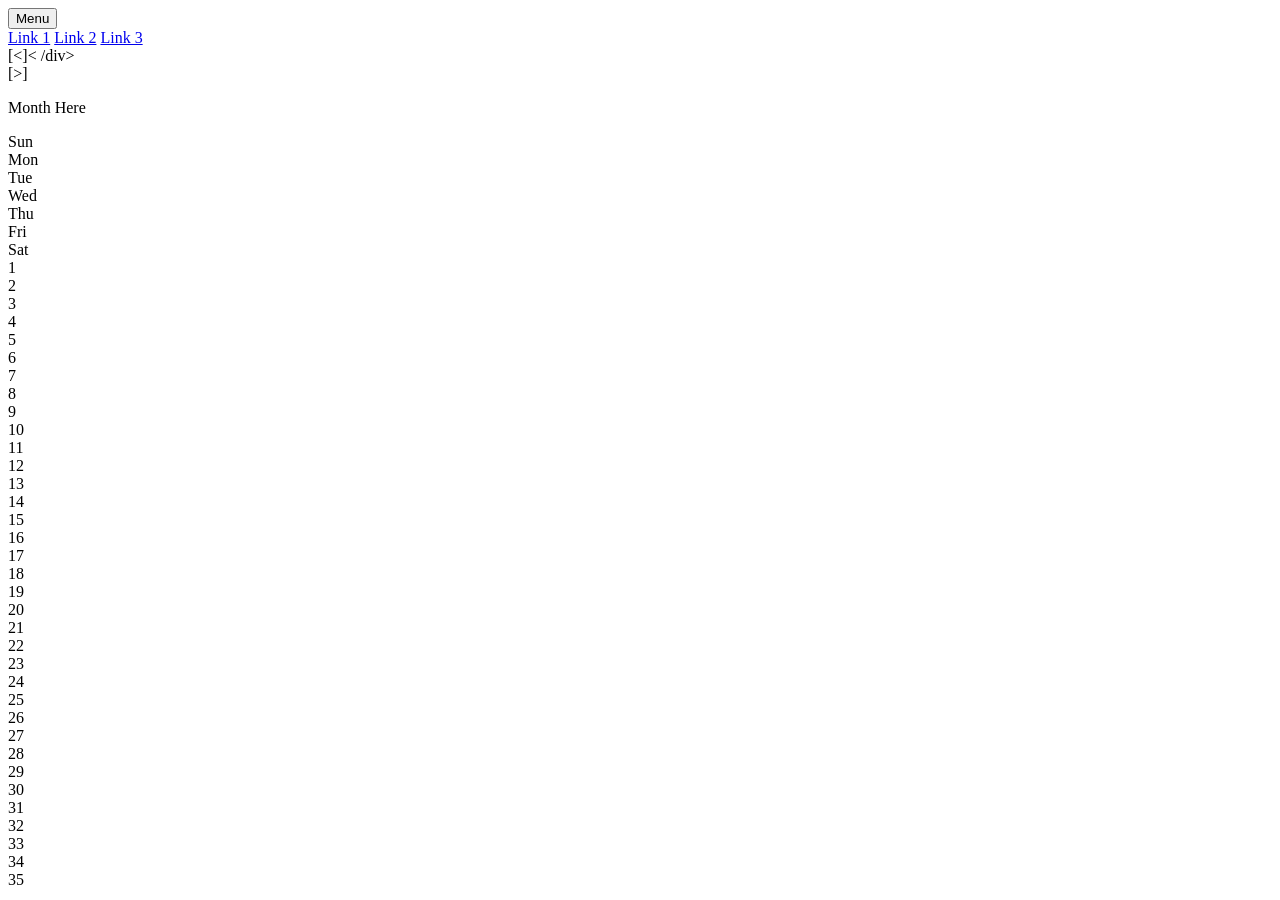
==== clinix/calendar.html @ d1332435 "Adding the original files" ====
<!DOCTYPE html>
<html>

<head>
  <meta charset="utf-8">
  <meta name="viewport" content="width=device-width">
  <title>replit</title>
  <link href="C:\Users\Edwin\Desktop\clinix\calendar.css" rel="stylesheet" type="text/css" />
</head>

<body>
  <div class='navBar'>
    <button onclick="myFunction()" class="dropbtn">Menu</button>
    <div id="myDropdown" class="dropdown-content">
      <a href="C:\Users\Edwin\Desktop\clinix\createAppointment.html">Link 1</a>
      <a href="#">Link 2</a>
      <a href="#">Link 3</a>
    </div>
  </div>

  <main>
    <div id='backArrow' onclick="prevMonth()">[<]< /div>
        <div id='frontArrow' onclick="nextMonth()">[>]</div>
        <p class='monthTitle'>Month Here</p>
        <div class="grid-container">
          <div class="grid-item title" name='Sun'>Sun</div>
          <div class="grid-item title" name='Mon'>Mon</div>
          <div class="grid-item title" name='Tue'>Tue</div>
          <div class="grid-item title" name='Wed'>Wed</div>
          <div class="grid-item title" name='Thu'>Thu</div>
          <div class="grid-item title" name='Fri'>Fri</div>
          <div class="grid-item title" name=Sat>Sat</div>
          <div class="grid-item" id='1' name='1'>1</div>
          <div class="grid-item" id='2' name='2'>2</div>
          <div class="grid-item" id='3' name='3'>3</div>
          <div class="grid-item" id='4' name='4'>4</div>
          <div class="grid-item" id='5' name='5'>5</div>
          <div class="grid-item" id='6' name='6'>6</div>
          <div class="grid-item" id='7' name='7'>7</div>
          <div class="grid-item" id='8' name='8'>8</div>
          <div class="grid-item" id='9' name='9'>9</div>
          <div class="grid-item" id='10' name='10'>10</div>
          <div class="grid-item" id='11' name='11'>11</div>
          <div class="grid-item" id='12' name='12'>12</div>
          <div class="grid-item" id='13' name='13'>13</div>
          <div class="grid-item" id='14' name='14'>14</div>
          <div class="grid-item" id='15' name='15'>15</div>
          <div class="grid-item" id='16' name='16'>16</div>
          <div class="grid-item" id='17' name='17'>17</div>
          <div class="grid-item" id='18' name='18'>18</div>
          <div class="grid-item" id='19' name='19'>19</div>
          <div class="grid-item" id='20' name='20'>20</div>
          <div class="grid-item" id='21' name='21'>21</div>
          <div class="grid-item" id='22' name='22'>22</div>
          <div class="grid-item" id='23' name='23'>23</div>
          <div class="grid-item" id='24' name='24'>24</div>
          <div class="grid-item" id='25' name='25'>25</div>
          <div class="grid-item" id='26' name='26'>26</div>
          <div class="grid-item" id='27' name='27'>27</div>
          <div class="grid-item" id='28' name='28'>28</div>
          <div class="grid-item" id='29' name='29'>29</div>
          <div class="grid-item" id='30' name='30'>30</div>
          <div class="grid-item" id='31' name='31'>31</div>
          <div class="grid-item" id='32' name='32'>32</div>
          <div class="grid-item" id='33' name='33'>33</div>
          <div class="grid-item" id='34' name='34'>34</div>
          <div class="grid-item" id='35' name='35'>35</div>
        </div>
  </main>
  <script>
    function myFunction() {document.getElementById("myDropdown").classList.toggle("show");}
  </script>

  <script>
    const d = new Date();
    const currYear = d.getFullYear();
    const currMonth = d.getMonth();
    const currDate = d.getDate();
    const currDay = d.getDay();
    var displayMonth = currMonth;
    const startMonth = 0;
    const endMonth = 11;
    displayCalendar(currMonth);

    let YearBegins = {
      2023: 0,
      2024: 1,
      2025: 2,
      2026: 3,
      2027: 4,
      2028: 5,
      2029: 6,
      2030: 0,
      2031: 1,
      2032: 2,
      2033: 3,
      2034: 4,
      2035: 5,
      2036: 6
    }

    let DateTracker = {
      0: {
        1: 1,
        2: 2,
        3: 3
      },
      1: {
        1: 32,
        2: 33
      }
    }

    function getDayOfWeek(monthCode, date) {
      var dayCode = (DateTracker[monthCode][date] % 7) - (YearBegins[currYear] - 1);
      alert(dayCode);
      return dayCode;
    };

    function loadGrid() {
      let empty_grid = [
        [[], [], [], [], [], [], []],
        [[], [], [], [], [], [], []],
        [[], [], [], [], [], [], []],
        [[], [], [], [], [], [], []],
        [[], [], [], [], [], [], []],
      ]
      return empty_grid;
    };

    //Shift display to next month
    function nextMonth() {
      if (displayMonth != endMonth) {
        displayCalendar(displayMonth += 1)
        displayMonth += 1
      }
    }

    //Shift display for previous month  
    function prevMonth() {
      if (displayMonth != startMonth) {
        displayCalendar(displayMonth -= 1)
        displayMonth -= 1
      }
    }

    //Displays the details of a certain month
    function displayCalendar(month) {
      grid = loadGrid();
      for (let i = 0; i < length_of_months[month]; i++) {
        if (i <= 6) {
          grid[0][getDayOfWeek(month, i)] = i;
        }
        else if (6 < i <= 11) {
          grid[1][getDayOfWeek(month, i)] = i;
        }
        else if (11 < i <= 16) {
          grid[2][getDayOfWeek(month, i)] = i;
        }
        else if (16 < i <= 21) {
          grid[3][getDayOfWeek(month, i)] = i;
        }
        else if (31 <= i <= 26) {
          grid[4][getDayOfWeek(month, i)] = i;
        };
      };
      flat_grid = grid.flat(1);
      for (let i = 0; i <= flat_grid.length; i++) {
        if (flat_grid[i] != 0 || flat_grid[i] != null) {
          var position = document.getElementById(i);
          position.innerHTML = flat_grid[i];
        };
      };
    };

  </script>
</body>

</html>
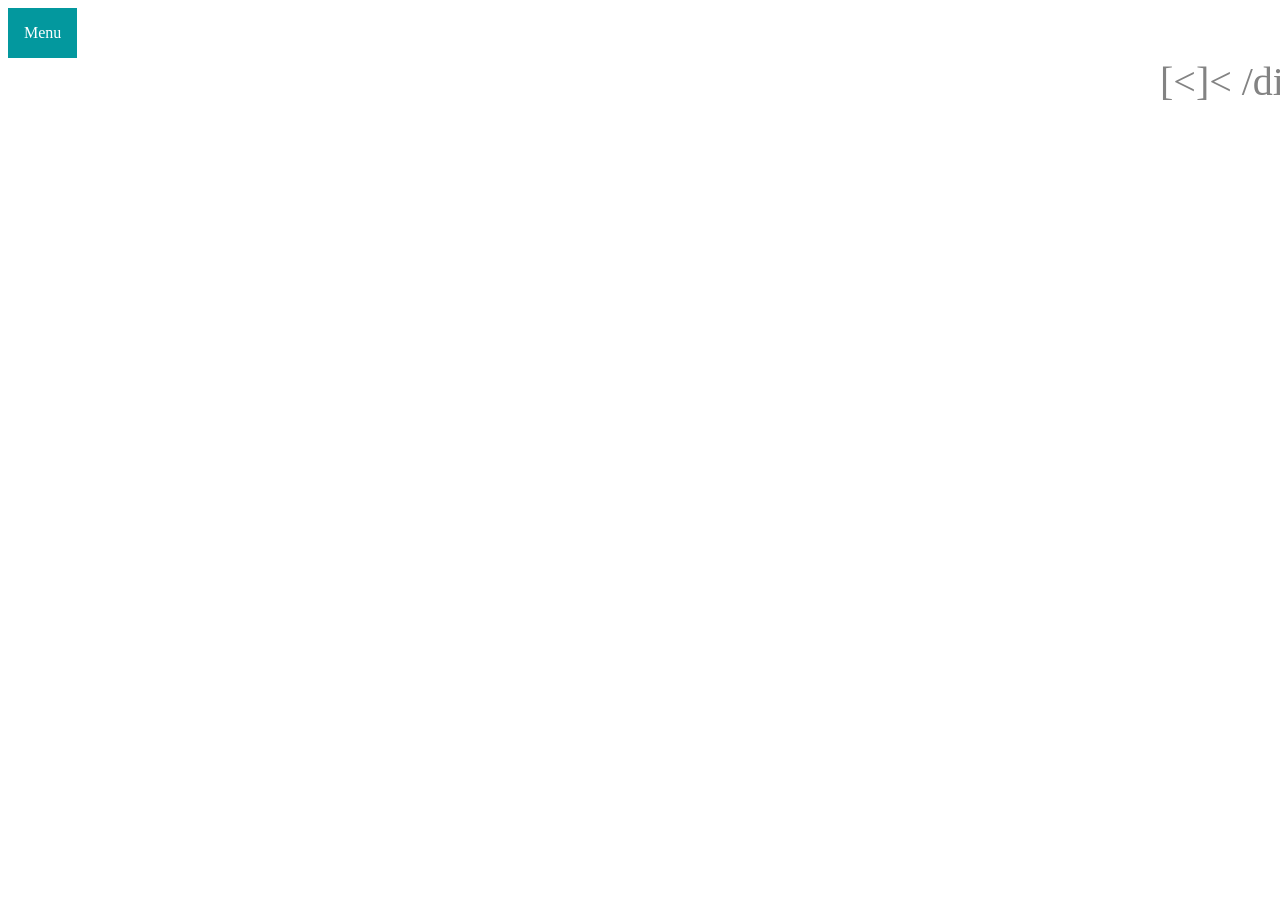
==== commit 3e11786e: "modified" ====
--- a/clinix/calendar.html
+++ b/clinix/calendar.html
@@ -5,14 +5,14 @@
   <meta charset="utf-8">
   <meta name="viewport" content="width=device-width">
   <title>replit</title>
-  <link href="C:\Users\Edwin\Desktop\clinix\calendar.css" rel="stylesheet" type="text/css" />
+  <link href="calendar.css" rel="stylesheet" type="text/css" />
 </head>
 
 <body>
   <div class='navBar'>
     <button onclick="myFunction()" class="dropbtn">Menu</button>
     <div id="myDropdown" class="dropdown-content">
-      <a href="C:\Users\Edwin\Desktop\clinix\createAppointment.html">Link 1</a>
+      <a href="createAppointment.html">Link 1</a>
       <a href="#">Link 2</a>
       <a href="#">Link 3</a>
     </div>
--- a/clinix/calendar.css
+++ b/clinix/calendar.css
@@ -0,0 +1,126 @@
+html, body {
+  width: 100%;
+  overflow-x: hidden;
+}
+body{
+  padding-bottom: 1em;
+}
+*{
+  font-family: Cambria;
+}
+.monthTitle{
+  margin: 0 auto;
+  text-align: center;
+  color: #838383;
+  font-size: 25px;
+}
+
+.grid-container {
+  width: 70%;
+  margin: 0 auto;
+  display: grid;
+  grid-template-columns: auto auto auto auto auto auto auto;
+  background-color: #03989E;
+  padding: 10px;
+}
+
+.grid-item {
+  background-color: mintcream;
+  border: 1px solid #F1F1F1;
+  padding: 20px;
+  font-size: 30px;
+  text-align: right;
+  color: #838383;
+}
+
+#frontArrow{
+  position: relative;
+  top: 50%;
+  left: 90%;
+  font-size: 40px;
+  color: #838383;
+}
+#frontArrow:hover, #backArrow:hover{ 
+  cursor: pointer;
+}
+
+#backArrow{
+  position: relative;
+  top: 50%;
+  left: 90%;
+  font-size: 40px;
+  color: #838383;
+}
+
+
+.dropbtn{
+  background-color: #03989E;
+  color: white;
+  padding: 16px;
+  font-size: 16px;
+  border: none;
+  cursor: pointer;
+}
+
+/* Dropdown button on hover & focus */
+.dropbtn:hover, .dropbtn:focus {
+  background-color: #2980B9;
+}
+
+/* The container <div> - needed to position the dropdown content */
+.navBar{
+  position: relative;
+  display: inline-block;
+}
+
+/* Dropdown Content (Hidden by Default) */
+.dropdown-content {
+  display: none;
+  position: absolute;
+  background-color: #f1f1f1;
+  min-width: 160px;
+  box-shadow: 0px 8px 16px 0px rgba(0,0,0,0.2);
+  z-index: 1;
+}
+
+/* Links inside the dropdown */
+.dropdown-content a {
+  color: black;
+  padding: 12px 16px;
+  text-decoration: none;
+  display: block;
+}
+
+/* Change color of dropdown links on hover */
+.dropdown-content a:hover {background-color: #ddd;}
+
+/* Show the dropdown menu (use JS to add this class to the .dropdown-content container when the user clicks on the dropdown button) */
+.show {display:block;}
+
+@media only screen and (max-width: 600px) {
+  body{
+    display: flex;
+    flex-direction: column;
+    padding: 0em;
+  }
+  .scheduleForm{
+    width: 100%;
+    padding: 0 em;
+    box-shadow: none;
+  }
+  .grid-container{
+   display: flex;
+   flex-direction: column;
+   text-align: center;
+  }
+  .title{
+    visibility: hidden;
+    height: 0px;
+    width: 0px;
+  }
+  #frontArrow, #backArrow{
+    left: 70%;
+    font-size: 30px;
+  }
+}
+
